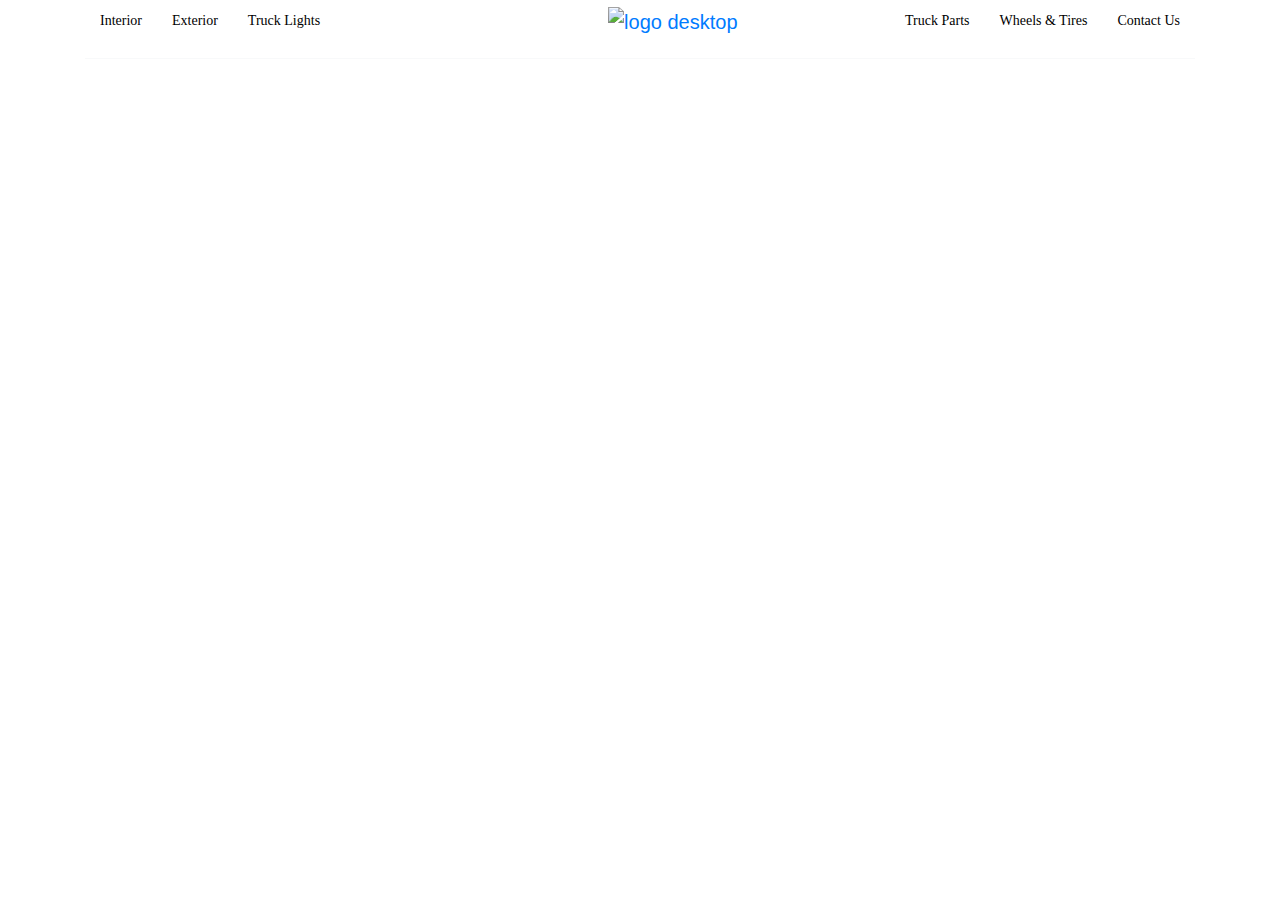
==== centered-logo-header.html @ 3e25133d "bootstrap header with  centered logo" ====
<!DOCTYPE html>
<html lang="en">
	<head>
		<meta charset="UTF-8" />
		<meta name="viewport" content="width=device-width, initial-scale=1.0" />
		<title>PSD TO HTML || PRIME TRUCK</title>
		<!-- google fonts CDN -->
		<link
			href="https://fonts.googleapis.com/css2?family=Lato:wght@300;400;700;900&display=swap"
			rel="stylesheet"
		/>

		<!-- bootstrap CDN css  -->
		<link
			rel="stylesheet"
			href="https://maxcdn.bootstrapcdn.com/bootstrap/4.0.0/css/bootstrap.min.css"
			integrity="sha384-Gn5384xqQ1aoWXA+058RXPxPg6fy4IWvTNh0E263XmFcJlSAwiGgFAW/dAiS6JXm"
			crossorigin="anonymous"
		/>

		<!-- font-awesome CDN css  -->
		<link
			rel="stylesheet"
			href="https://cdnjs.cloudflare.com/ajax/libs/font-awesome/5.15.1/css/all.min.css"
			integrity="sha512-+4zCK9k+qNFUR5X+cKL9EIR+ZOhtIloNl9GIKS57V1MyNsYpYcUrUeQc9vNfzsWfV28IaLL3i96P9sdNyeRssA=="
			crossorigin="anonymous"
		/>

		<!-- custom style css  -->
		<style>
			#nav__menu {
				padding-bottom: 25px;
			}
			.navigation__menu {
			}
			.navigation__menu ul {
			}
			.navigation__menu ul li {
			}

			.navigation__menu ul li a {
				color: #000000;
				font-family: "lato-Bold";
				font-size: 14px;
				text-transform: capitalize;
				display: inline-block;
				padding: 10px 15px;
			}
			.navigation__menu ul li a:hover {
				text-decoration: underline;
			}
		</style>
	</head>
	<body>
		<!-- navigation menu and logo start  -->
		<section id="nav__menu">
			<div class="container">
				<div class="row no-gutters border-bottom border-light pb-3">
					<div class="col-lg-12">
						<nav class="navbar navbar-expand-lg py-2 px-0 p-lg-0">
							<a
								class="navbar-brand logo__mobile d-block d-lg-none"
								href="#"
							>
								<img
									class="img-fluid"
									src="https://dummyimage.com/150x100/bac2bd.png&text=Mobile+logo"
									alt="logo"
								/>
							</a>
							<button
								class="navbar-toggler d-lg-none p-0"
								type="button"
								data-toggle="collapse"
								data-target="#collapsibleNavId"
								aria-controls="collapsibleNavId"
								aria-expanded="false"
								aria-label="Toggle navigation"
							>
								<span class=""
									><i class="fas fa-bars"></i
								></span>
							</button>
							<div
								class="collapse navbar-collapse navigation__menu"
								id="collapsibleNavId"
							>
								<ul class="navbar-nav mr-auto mt-lg-0">
									<li class="active">
										<a class="" href="#">Interior</a>
									</li>
									<li class="">
										<a class="" href="#">Exterior</a>
									</li>
									<li class="">
										<a class="" href="#">Truck Lights</a>
									</li>
								</ul>

								<a
									class="navbar-brand logo__desktop d-none d-lg-block ml-auto"
									href="#"
								>
									<img
										class="img-fluid"
										src="https://dummyimage.com/500x150/bac2bd.png&text=Desktop+logo"
										alt="logo desktop"
									/>
								</a>

								<ul class="navbar-nav mt-lg-0 ml-auto">
									<li class="active">
										<a class="" href="#">Truck Parts </a>
									</li>
									<li class="">
										<a class="" href="#">Wheels & Tires </a>
									</li>
									<li class="">
										<a class="" href="#"> Contact Us</a>
									</li>
								</ul>
							</div>
						</nav>
					</div>
				</div>
			</div>
		</section>
		<!-- navigation menu and logo end  -->

		<!-- jQuery plugin -->
		<script
			src="https://cdnjs.cloudflare.com/ajax/libs/jquery/3.5.1/jquery.js"
			integrity="sha512-WNLxfP/8cVYL9sj8Jnp6et0BkubLP31jhTG9vhL/F5uEZmg5wEzKoXp1kJslzPQWwPT1eyMiSxlKCgzHLOTOTQ=="
			crossorigin="anonymous"
		></script>
		<!-- bootstrap js  -->
		<script
			src="https://code.jquery.com/jquery-3.2.1.slim.min.js"
			integrity="sha384-KJ3o2DKtIkvYIK3UENzmM7KCkRr/rE9/Qpg6aAZGJwFDMVNA/GpGFF93hXpG5KkN"
			crossorigin="anonymous"
		></script>
		<script
			src="https://cdnjs.cloudflare.com/ajax/libs/popper.js/1.12.9/umd/popper.min.js"
			integrity="sha384-ApNbgh9B+Y1QKtv3Rn7W3mgPxhU9K/ScQsAP7hUibX39j7fakFPskvXusvfa0b4Q"
			crossorigin="anonymous"
		></script>
		<script
			src="https://maxcdn.bootstrapcdn.com/bootstrap/4.0.0/js/bootstrap.min.js"
			integrity="sha384-JZR6Spejh4U02d8jOt6vLEHfe/JQGiRRSQQxSfFWpi1MquVdAyjUar5+76PVCmYl"
			crossorigin="anonymous"
		></script>
	</body>
</html>
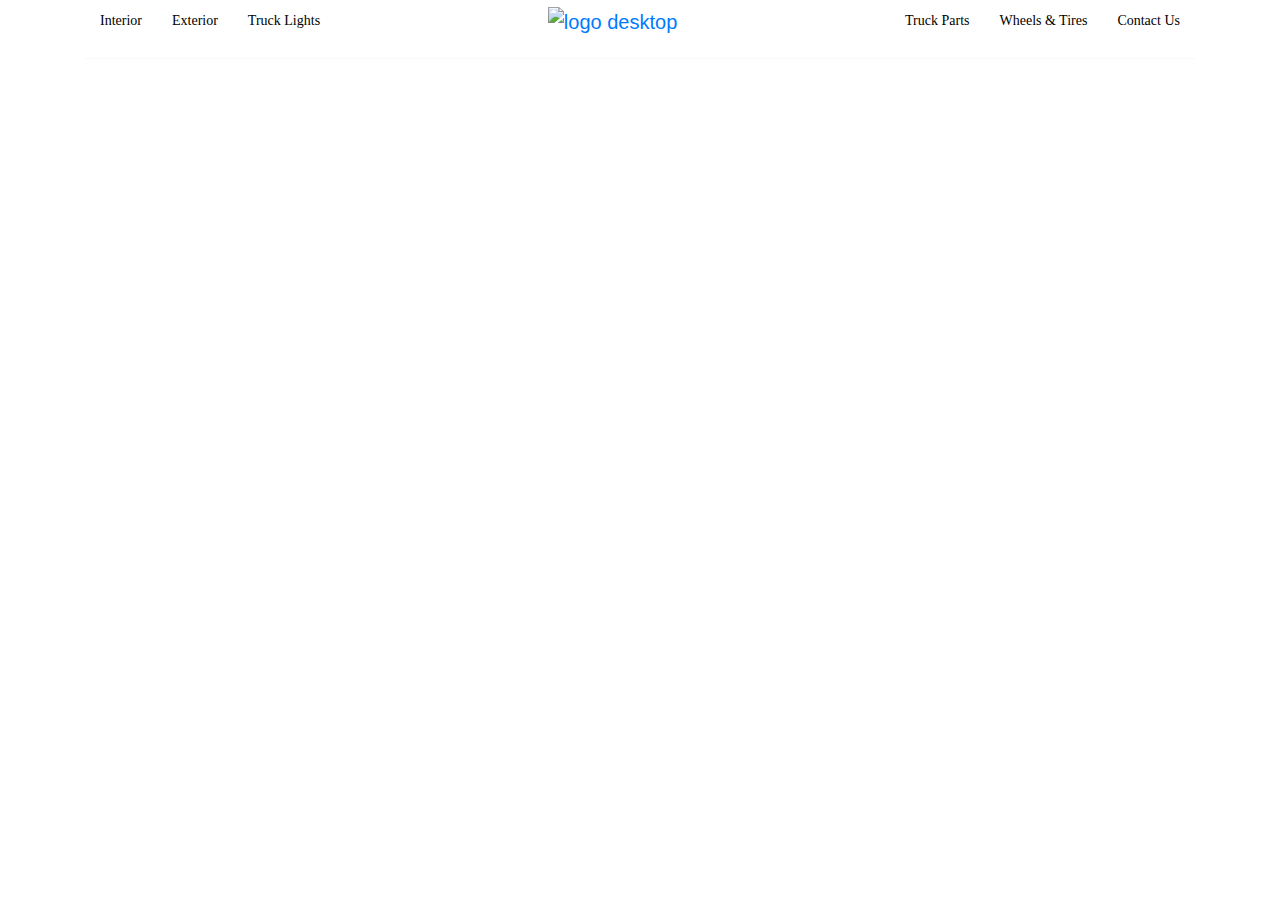
==== commit f7604eeb: "bootstrap header with  centered logo with m-auto" ====
--- a/centered-logo-header.html
+++ b/centered-logo-header.html
@@ -28,6 +28,17 @@
 
 		<!-- custom style css  -->
 		<style>
+			* {
+				box-sizing: border-box;
+			}
+			body,
+			html {
+				margin: 0;
+				padding: 0;
+			}
+			button:focus {
+				border: 0;
+			}
 			#nav__menu {
 				padding-bottom: 25px;
 			}
@@ -98,7 +109,7 @@
 								</ul>
 
 								<a
-									class="navbar-brand logo__desktop d-none d-lg-block ml-auto"
+									class="navbar-brand logo__desktop d-none d-lg-block m-auto"
 									href="#"
 								>
 									<img
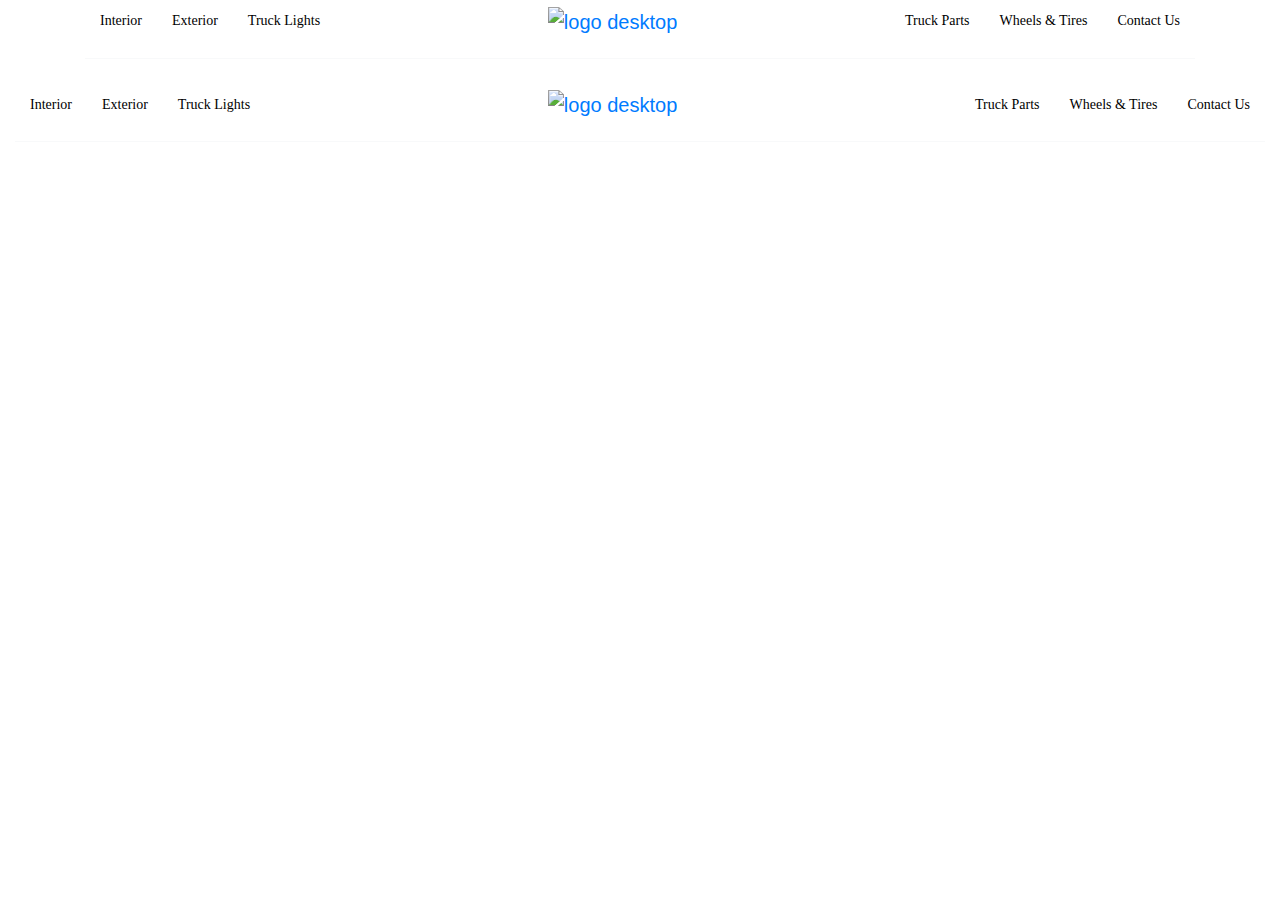
==== commit d9cd8878: "2 header with centered logo with container-fluid and container" ====
--- a/centered-logo-header.html
+++ b/centered-logo-header.html
@@ -28,17 +28,6 @@
 
 		<!-- custom style css  -->
 		<style>
-			* {
-				box-sizing: border-box;
-			}
-			body,
-			html {
-				margin: 0;
-				padding: 0;
-			}
-			button:focus {
-				border: 0;
-			}
 			#nav__menu {
 				padding-bottom: 25px;
 			}
@@ -114,7 +103,7 @@
 								>
 									<img
 										class="img-fluid"
-										src="https://dummyimage.com/500x150/bac2bd.png&text=Desktop+logo"
+										src="https://dummyimage.com/100x200/bac2bd.png&text=Desktop+logo"
 										alt="logo desktop"
 									/>
 								</a>
@@ -137,6 +126,80 @@
 			</div>
 		</section>
 		<!-- navigation menu and logo end  -->
+		<!-- navigation menu and logo start  -->
+		<section id="nav__menu">
+			<div class="container-fluid">
+				<div class="row no-gutters border-bottom border-light pb-3">
+					<div class="col-lg-12">
+						<nav class="navbar navbar-expand-lg py-2 px-0 p-lg-0">
+							<a
+								class="navbar-brand logo__mobile d-block d-lg-none"
+								href="#"
+							>
+								<img
+									class="img-fluid"
+									src="https://dummyimage.com/150x100/bac2bd.png&text=Mobile+logo"
+									alt="logo"
+								/>
+							</a>
+							<button
+								class="navbar-toggler d-lg-none p-0"
+								type="button"
+								data-toggle="collapse"
+								data-target="#collapsibleNavId"
+								aria-controls="collapsibleNavId"
+								aria-expanded="false"
+								aria-label="Toggle navigation"
+							>
+								<span class=""
+									><i class="fas fa-bars"></i
+								></span>
+							</button>
+							<div
+								class="collapse navbar-collapse navigation__menu"
+								id="collapsibleNavId"
+							>
+								<ul class="navbar-nav mr-auto mt-lg-0">
+									<li class="active">
+										<a class="" href="#">Interior</a>
+									</li>
+									<li class="">
+										<a class="" href="#">Exterior</a>
+									</li>
+									<li class="">
+										<a class="" href="#">Truck Lights</a>
+									</li>
+								</ul>
+
+								<a
+									class="navbar-brand logo__desktop d-none d-lg-block m-auto"
+									href="#"
+								>
+									<img
+										class="img-fluid"
+										src="https://dummyimage.com/500x150/bac2bd.png&text=Desktop+logo"
+										alt="logo desktop"
+									/>
+								</a>
+
+								<ul class="navbar-nav mt-lg-0 ml-auto">
+									<li class="active">
+										<a class="" href="#">Truck Parts </a>
+									</li>
+									<li class="">
+										<a class="" href="#">Wheels & Tires </a>
+									</li>
+									<li class="">
+										<a class="" href="#"> Contact Us</a>
+									</li>
+								</ul>
+							</div>
+						</nav>
+					</div>
+				</div>
+			</div>
+		</section>
+		<!-- navigation menu and logo end  -->
 
 		<!-- jQuery plugin -->
 		<script
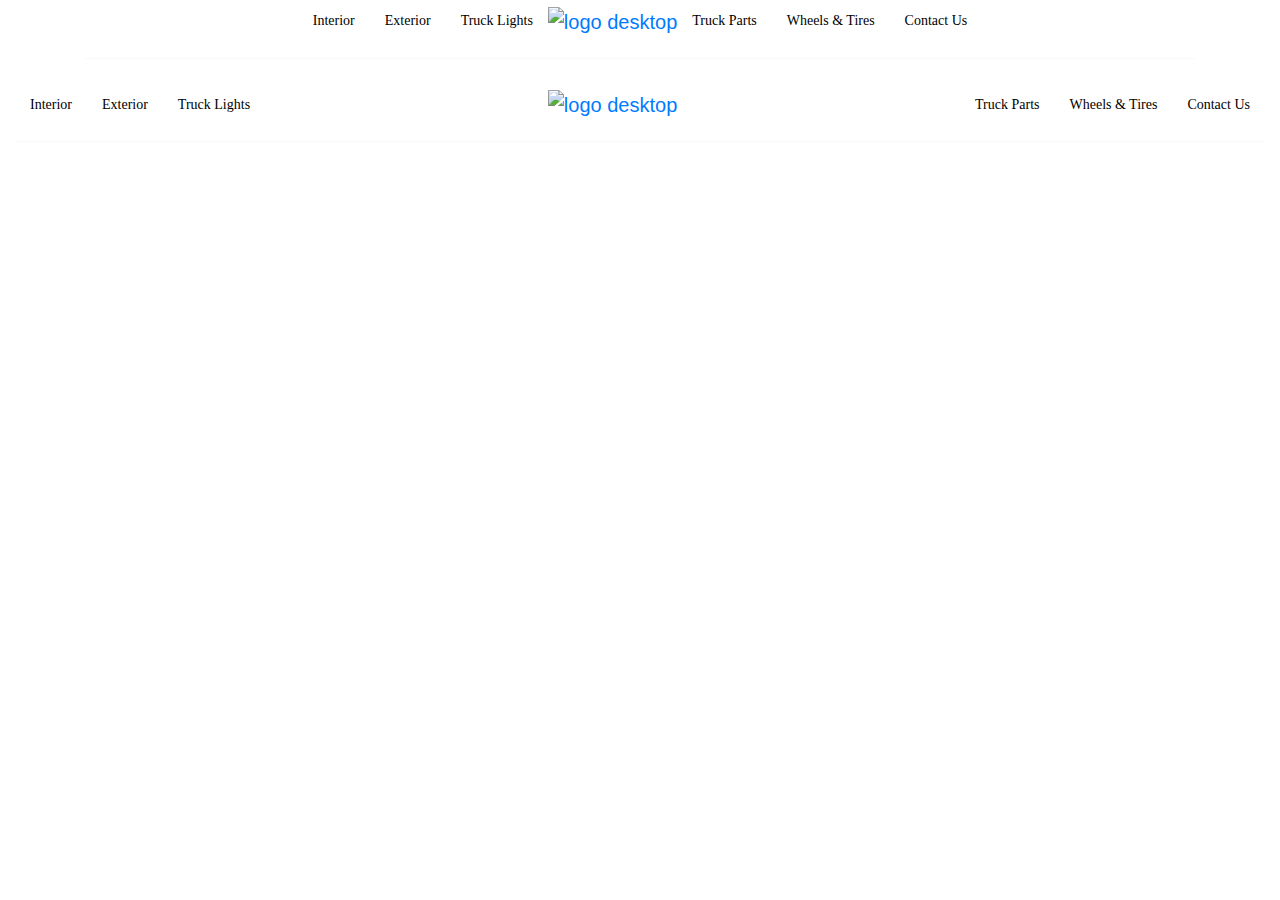
==== commit 732b953c: "logo centerd" ====
--- a/centered-logo-header.html
+++ b/centered-logo-header.html
@@ -85,7 +85,7 @@
 								class="collapse navbar-collapse navigation__menu"
 								id="collapsibleNavId"
 							>
-								<ul class="navbar-nav mr-auto mt-lg-0">
+								<ul class="navbar-nav ml-auto mt-lg-0">
 									<li class="active">
 										<a class="" href="#">Interior</a>
 									</li>
@@ -98,7 +98,7 @@
 								</ul>
 
 								<a
-									class="navbar-brand logo__desktop d-none d-lg-block m-auto"
+									class="navbar-brand logo__desktop d-none d-lg-block mr-0"
 									href="#"
 								>
 									<img
@@ -108,7 +108,7 @@
 									/>
 								</a>
 
-								<ul class="navbar-nav mt-lg-0 ml-auto">
+								<ul class="navbar-nav mt-lg-0 mr-auto">
 									<li class="active">
 										<a class="" href="#">Truck Parts </a>
 									</li>
